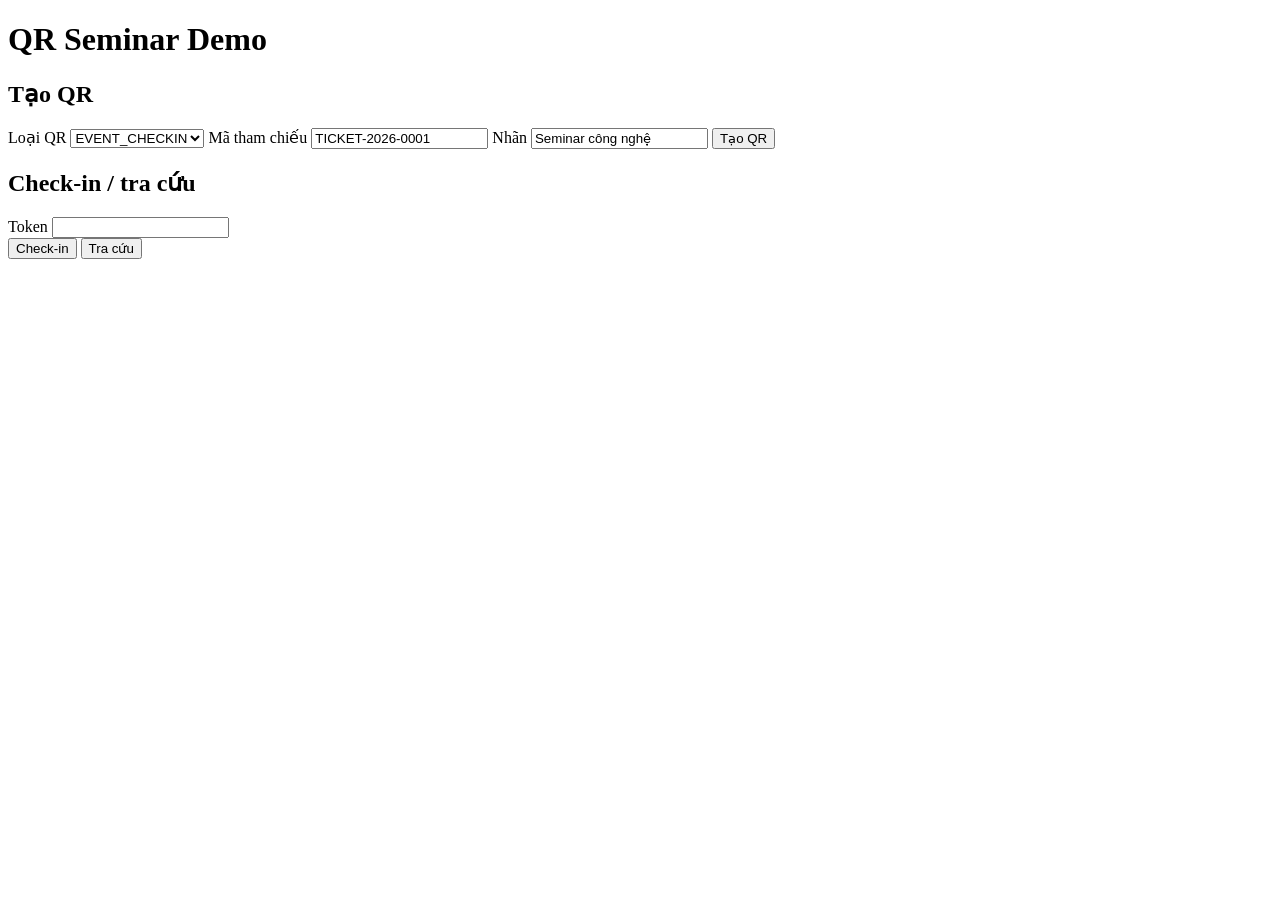
==== demo/templates/index.html @ 902a5c1c "added html interfaces" ====
<!doctype html>
<html lang="vi">
  <head>
    <meta charset="utf-8" />
    <meta name="viewport" content="width=device-width, initial-scale=1" />
    <title>QR Seminar Demo</title>
    <link rel="stylesheet" href="/static/styles.css" />
  </head>
  <body>
    <div class="page">
      <header class="site-header">
        <div>
          <h1>QR Seminar Demo</h1>
        </div>
      </header>

      <main class="grid">
        <div class="col-left">
          <section class="card" id="create-card">
            <h2>Tạo QR</h2>
            <form id="create-form">
              <label class="field"
                >Loại QR
                <select id="type">
                  <option value="EVENT_CHECKIN">EVENT_CHECKIN</option>
                  <option value="DIGITAL_TICKET">DIGITAL_TICKET</option>
                  <option value="PRODUCT">PRODUCT</option>
                </select>
              </label>
              <label class="field"
                >Mã tham chiếu
                <input
                  id="referenceId"
                  value="TICKET-2026-0001"
                  maxlength="100"
                />
              </label>
              <label class="field"
                >Nhãn
                <input id="label" value="Seminar công nghệ" maxlength="200" />
              </label>

              <div id="product-fields" hidden>
                <label class="field"
                  >Mã lô
                  <input id="batch" maxlength="50" placeholder="LOT-2026-01" />
                </label>
                <label class="field"
                  >Thông tin
                  <textarea
                    id="info"
                    maxlength="300"
                    placeholder="Hướng dẫn sử dụng, bảo hành..."
                  ></textarea>
                </label>
              </div>

              <div id="digital-fields" hidden>
                <label class="field"
                  >Chủ vé
                  <input
                    id="holder"
                    maxlength="100"
                    placeholder="Nguyễn Văn B"
                  />
                </label>
                <label class="field"
                  >Số ghế
                  <input id="seat" maxlength="20" placeholder="B12" />
                </label>
              </div>

              <button class="btn" type="submit">Tạo QR</button>
              <p id="create-error" class="error"></p>
            </form>
          </section>

          <section class="card" id="checkin-card">
            <h2>Check-in / tra cứu</h2>
            <label class="field"
              >Token
              <input id="check-token" autocomplete="off" />
            </label>
            <div class="row">
              <button id="checkin" class="btn">Check-in</button>
              <button id="resolve" class="btn ghost">Tra cứu</button>
            </div>
            <p id="status" class="status"></p>
          </section>
        </div>

        <section class="card col-center" id="result">
          <p class="message" id="result-empty"></p>
          <div id="result-body" hidden>
            <a id="download" download="qr.png" title="Nhấn để tải QR">
              <img id="qr-image" alt="QR code" />
            </a>
            <dl class="facts">
              <dt>Token</dt>
              <dd id="token"></dd>
              <dt>Hạn dùng</dt>
              <dd id="expires"></dd>
            </dl>
          </div>
        </section>

        <div class="col-right">
          <section class="card" id="live-card" hidden>
            <p class="counter">
              <strong id="checked">0</strong>
              <span>người đã check-in</span>
            </p>
            <ul class="people" id="people"></ul>
          </section>
        </div>
      </main>
    </div>
    <script>
      const el = (id) => document.getElementById(id);
      let lastKey = null;

      function showStatus(text, ok) {
        const box = el("status");
        box.textContent = text;
        box.className = "status " + (ok ? "ok" : "bad");
      }

      async function onTypeChange(event) {
        const type = el("type").value;
        const prevType = event.target.dataset.prev;
        event.target.dataset.prev = type;

        el("product-fields").hidden = type !== "PRODUCT";
        el("digital-fields").hidden = type !== "DIGITAL_TICKET";

        if (prevType) {
          await fetch("/api/reset?type=" + prevType, { method: "POST" }).catch(
            () => {},
          );
        }

        el("result").hidden = true;
        el("result-body").hidden = true;
        el("check-token").value = "";
        showStatus("Đã reset lịch sử check-in", true);
        lastKey = null;
        loadStats();
      }
      el("type").addEventListener("change", onTypeChange);

      async function loadStats() {
        try {
          const response = await fetch("/api/stats");
          const data = await response.json();
          el("checked").textContent = data.checkedIn;
          const isProduct = el("type").value === "PRODUCT";
          el("live-card").hidden = isProduct || data.checkedIn === 0;

          const key = data.recent
            .map((item) => item.referenceId + item.checkedInAt)
            .join("|");
          if (key === lastKey) return;
          lastKey = key;

          const list = el("people");
          list.innerHTML = "";
          data.recent.forEach((item, index) => {
            const li = document.createElement("li");
            if (index === 0) li.className = "is-new";
            const order = document.createElement("span");
            order.className = "index";
            order.textContent = "#" + (data.recent.length - index);
            const who = document.createElement("div");
            who.className = "who";
            who.textContent = item.label;
            const small = document.createElement("small");
            small.textContent = item.referenceId;
            who.appendChild(small);
            const time = document.createElement("span");
            time.className = "time";
            time.textContent = item.checkedInAt;
            li.append(order, who, time);
            list.appendChild(li);
          });
        } catch (error) {
          el("checked").textContent = "0";
          el("live-card").hidden = true;
        }
      }

      el("create-form").addEventListener("submit", async (event) => {
        event.preventDefault();
        el("create-error").textContent = "";
        const type = el("type").value;
        const payload = {
          type,
          referenceId: el("referenceId").value.trim(),
          label: el("label").value.trim(),
        };
        if (type === "PRODUCT") {
          payload.batch = el("batch").value.trim();
          payload.info = el("info").value.trim();
        }
        if (type === "DIGITAL_TICKET") {
          payload.holder = el("holder").value.trim();
          payload.seat = el("seat").value.trim();
        }
        try {
          const response = await fetch("/api/qr", {
            method: "POST",
            headers: { "Content-Type": "application/json" },
            body: JSON.stringify(payload),
          });
          const data = await response.json();
          if (!response.ok) {
            el("create-error").textContent = data.error || "Tạo QR thất bại";
            return;
          }
          const src = "data:image/png;base64," + data.imagePngBase64;
          el("qr-image").src = src;
          el("download").href = src;
          el("token").textContent = data.token;
          el("expires").textContent = new Date(data.expiresAt).toLocaleString(
            "vi-VN",
          );
          el("result-body").hidden = false;
          el("result-empty").hidden = true;
          el("check-token").value = data.token;
          showStatus("", true);
          loadStats();
        } catch (error) {
          el("create-error").textContent = "Không gọi được API";
        }
      });

      el("checkin").addEventListener("click", async () => {
        const token = el("check-token").value.trim();
        if (!token) {
          showStatus("Nhập token trước", false);
          return;
        }
        const response = await fetch("/api/check-ins", {
          method: "POST",
          headers: { "Content-Type": "application/json" },
          body: JSON.stringify({ token }),
        });
        const data = await response.json();
        if (response.ok) {
          showStatus("CHECKED_IN · " + data.referenceId, true);
          loadStats();
        } else {
          showStatus(data.error || "Check-in thất bại", false);
        }
      });

      el("resolve").addEventListener("click", async () => {
        const token = el("check-token").value.trim();
        if (!token) {
          showStatus("Nhập token trước", false);
          return;
        }
        const response = await fetch(
          "/api/qr/resolve/" + encodeURIComponent(token),
        );
        const data = await response.json();
        if (response.ok) {
          showStatus(
            data.status + " · " + data.type + " · " + data.referenceId,
            true,
          );
        } else {
          showStatus(data.error || "Không tìm thấy token", false);
        }
      });

      // Reload trang = phiên demo mới
      (async function init() {
        el("type").dataset.prev = el("type").value;

        // Chỉ reset nếu là phiên mới (tab mới), không phải F5
        if (!sessionStorage.getItem("qr-demo-session")) {
          await fetch("/api/reset", { method: "POST" }).catch(() => {});
          sessionStorage.setItem("qr-demo-session", "1");
        }

        lastKey = null;
        loadStats();
      })();
      setInterval(loadStats, 300);
    </script>
  </body>
</html>
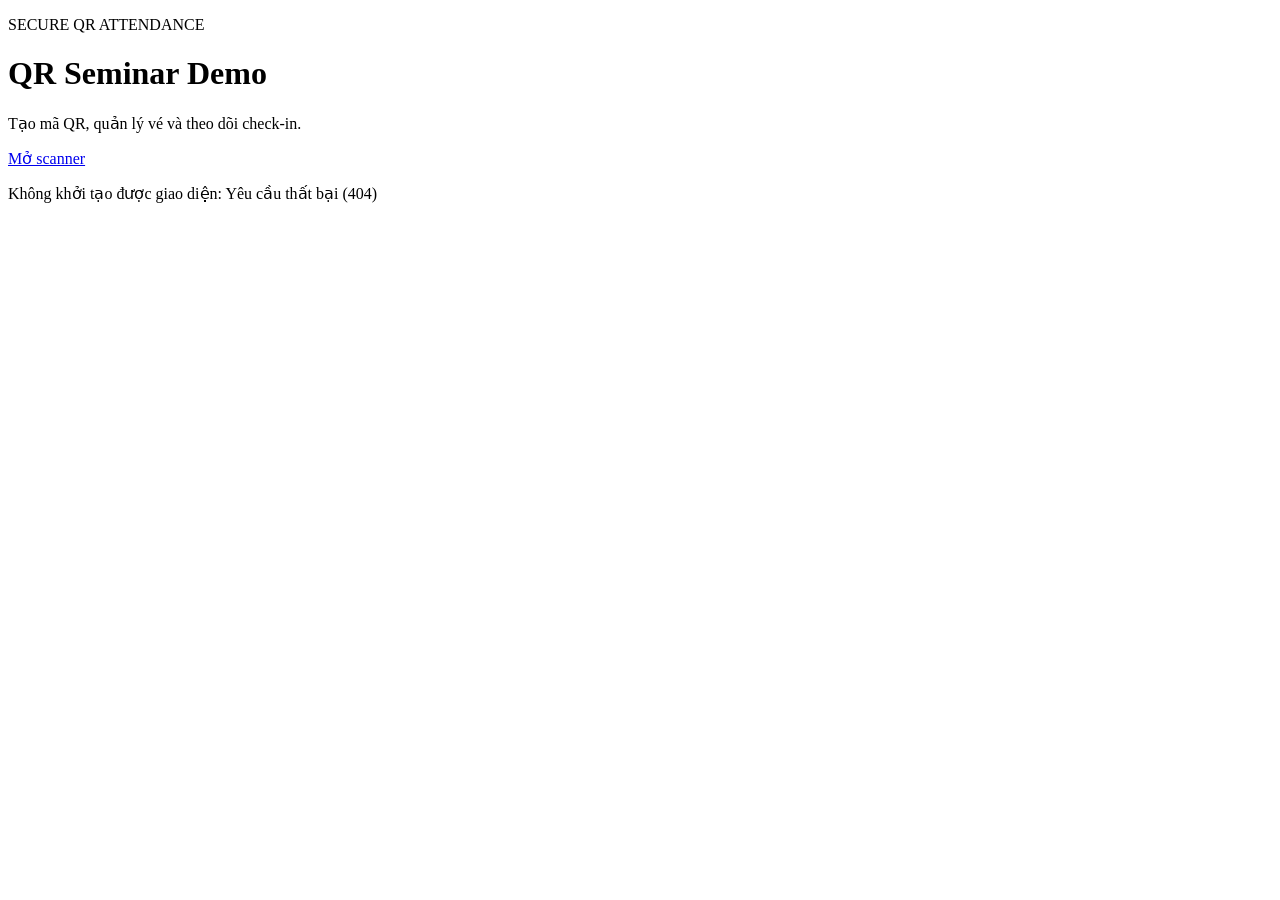
==== commit ce765bce: "Add Docker setup and initial migration scripts for attendance application - Created a demo .env.exam" ====
--- a/demo/templates/index.html
+++ b/demo/templates/index.html
@@ -10,283 +10,343 @@
     <div class="page">
       <header class="site-header">
         <div>
+          <p class="eyebrow">SECURE QR ATTENDANCE</p>
           <h1>QR Seminar Demo</h1>
+          <p class="muted">Tạo mã QR, quản lý vé và theo dõi check-in.</p>
+        </div>
+        <div class="header-actions">
+          <a class="btn ghost" href="/scanner">Mở scanner</a>
+          <span id="account" class="account"></span>
+          <button id="logout" class="btn ghost" hidden>Đăng xuất</button>
         </div>
       </header>
 
-      <main class="grid">
-        <div class="col-left">
-          <section class="card" id="create-card">
-            <h2>Tạo QR</h2>
-            <form id="create-form">
-              <label class="field"
-                >Loại QR
-                <select id="type">
-                  <option value="EVENT_CHECKIN">EVENT_CHECKIN</option>
-                  <option value="DIGITAL_TICKET">DIGITAL_TICKET</option>
-                  <option value="PRODUCT">PRODUCT</option>
-                </select>
-              </label>
-              <label class="field"
-                >Mã tham chiếu
-                <input
-                  id="referenceId"
-                  value="TICKET-2026-0001"
-                  maxlength="100"
-                />
-              </label>
-              <label class="field"
-                >Nhãn
-                <input id="label" value="Seminar công nghệ" maxlength="200" />
-              </label>
-
-              <div id="product-fields" hidden>
-                <label class="field"
-                  >Mã lô
-                  <input id="batch" maxlength="50" placeholder="LOT-2026-01" />
+      <section id="login-needed" class="card auth-message" hidden>
+        <h2>Bạn chưa đăng nhập</h2>
+        <p>Đăng nhập tài khoản admin để quản lý QR và vé.</p>
+        <a class="btn" href="/login">Đăng nhập</a>
+      </section>
+      <p id="notice" class="notice" role="status"></p>
+
+      <main id="dashboard" hidden>
+        <div class="grid">
+          <div class="col-left">
+            <section class="card" id="create-card">
+              <h2>Phát hành QR vé / sản phẩm</h2>
+              <form id="create-form">
+                <label class="field">Loại QR
+                  <select id="type">
+                    <option value="DIGITAL_TICKET">DIGITAL_TICKET · Vé điện tử</option>
+                    <option value="EVENT_CHECKIN">EVENT_CHECKIN · QR điểm danh sự kiện</option>
+                    <option value="PRODUCT">PRODUCT · Tra cứu sản phẩm</option>
+                  </select>
                 </label>
-                <label class="field"
-                  >Thông tin
-                  <textarea
-                    id="info"
-                    maxlength="300"
-                    placeholder="Hướng dẫn sử dụng, bảo hành..."
-                  ></textarea>
+                <label class="field" id="event-field" hidden>Sự kiện
+                  <select id="event"></select>
                 </label>
+                <div id="event-fields" hidden>
+                  <label class="field">Hoặc tạo sự kiện mới<input id="event-name" maxlength="160" placeholder="Để trống nếu dùng sự kiện đang chọn" /></label>
+                  <details class="event-settings" id="event-settings">
+                    <summary>Vị trí và giờ điểm danh (tùy chọn)</summary>
+                    <p class="hint">Chỉ cấu hình GPS nếu muốn giới hạn tự điểm danh theo khoảng cách. Khi tạo sự kiện mới, hãy tạo trước rồi chọn sự kiện để cài đặt.</p>
+                    <div class="coordinate-row">
+                      <label class="field">Vĩ độ<input id="event-latitude" type="number" step="any" min="-90" max="90" placeholder="10.7769" /></label>
+                      <label class="field">Kinh độ<input id="event-longitude" type="number" step="any" min="-180" max="180" placeholder="106.7009" /></label>
+                    </div>
+                    <button id="event-location" class="btn ghost" type="button">Dùng vị trí hiện tại</button>
+                    <label class="field">Bán kính cho phép (m)<input id="event-radius" type="number" min="20" max="2000" step="10" value="100" /></label>
+                    <div class="coordinate-row">
+                      <label class="field">Mở điểm danh<input id="event-starts" type="datetime-local" /></label>
+                      <label class="field">Đóng điểm danh<input id="event-ends" type="datetime-local" /></label>
+                    </div>
+                  </details>
+                  <p id="event-message" class="hint"></p>
+                </div>
+                <div id="common-fields">
+                <label class="field">Mã tham chiếu
+                  <input id="referenceId" value="TICKET-2026-0001" maxlength="100" required />
+                </label>
+                <label class="field">Nhãn
+                  <input id="label" value="Seminar công nghệ" maxlength="200" required />
+                </label>
+                </div>
+                <div id="product-fields" hidden>
+                  <label class="field">Mã lô<input id="batch" maxlength="50" placeholder="LOT-2026-01" /></label>
+                  <label class="field">Thông tin<textarea id="info" maxlength="300" placeholder="Mô tả, hướng dẫn sử dụng..."></textarea></label>
+                </div>
+                <div id="digital-fields" hidden>
+                  <label class="field">Chủ vé<input id="holder" maxlength="100" placeholder="Nguyễn Văn B" /></label>
+                  <label class="field">Số ghế<input id="seat" maxlength="20" placeholder="B12" /></label>
+                </div>
+                <button id="create-qr" class="btn" type="submit">Tạo QR</button>
+                <p id="create-error" class="error"></p>
+              </form>
+            </section>
+
+            <section class="card" id="checkin-card">
+              <h2>Kiểm tra QR</h2>
+              <label class="field">Token QR<input id="check-token" autocomplete="off" /></label>
+              <div class="row">
+                <button id="checkin" class="btn" type="button">Check-in vé</button>
+                <button id="resolve" class="btn ghost" type="button">Tra cứu PRODUCT</button>
               </div>
-
-              <div id="digital-fields" hidden>
-                <label class="field"
-                  >Chủ vé
-                  <input
-                    id="holder"
-                    maxlength="100"
-                    placeholder="Nguyễn Văn B"
-                  />
-                </label>
-                <label class="field"
-                  >Số ghế
-                  <input id="seat" maxlength="20" placeholder="B12" />
-                </label>
-              </div>
-
-              <button class="btn" type="submit">Tạo QR</button>
-              <p id="create-error" class="error"></p>
-            </form>
+              <p class="hint">Mỗi sự kiện dùng một QR chung để nhiều người tự điểm danh. Vé điện tử riêng có thể được nhân viên quét tại cổng; PRODUCT chỉ tra cứu.</p>
+              <p id="status" class="status" role="status"></p>
+            </section>
+          </div>
+
+          <section class="card col-center" id="result">
+            <p class="message" id="result-empty">QR mới tạo sẽ hiển thị tại đây.</p>
+            <div id="result-body" hidden>
+              <a id="download" download="qr.png" title="Nhấn để tải QR"><img id="qr-image" alt="QR code" /></a>
+              <dl class="facts">
+                <dt>Mã tham chiếu</dt><dd id="token-label"></dd>
+                <dt>Token (chỉ hiển thị sau khi phát hành)</dt><dd id="token"></dd>
+                <dt>Hạn dùng</dt><dd id="expires"></dd>
+                <dt>Trang QR công khai</dt><dd id="public-url"></dd>
+              </dl>
+            </div>
           </section>
 
-          <section class="card" id="checkin-card">
-            <h2>Check-in / tra cứu</h2>
-            <label class="field"
-              >Token
-              <input id="check-token" autocomplete="off" />
-            </label>
-            <div class="row">
-              <button id="checkin" class="btn">Check-in</button>
-              <button id="resolve" class="btn ghost">Tra cứu</button>
-            </div>
-            <p id="status" class="status"></p>
-          </section>
+          <div class="col-right">
+            <section class="card stats-card">
+              <p class="counter"><strong id="checked">0</strong><span>lượt đã điểm danh</span></p>
+              <p class="summary"><span>Tổng vé/điểm danh</span><b id="total">0</b></p>
+              <p class="summary"><span>Tự điểm danh sự kiện</span><b id="self-checkins">0</b></p>
+              <p class="summary"><span>Chưa sử dụng</span><b id="issued">0</b></p>
+              <div class="section-heading stats-history-heading"><h3>Gần đây</h3><button id="clear-history" class="btn ghost" type="button">Xóa lịch sử</button></div>
+              <ul class="people" id="people"></ul>
+            </section>
+          </div>
         </div>
 
-        <section class="card col-center" id="result">
-          <p class="message" id="result-empty"></p>
-          <div id="result-body" hidden>
-            <a id="download" download="qr.png" title="Nhấn để tải QR">
-              <img id="qr-image" alt="QR code" />
-            </a>
-            <dl class="facts">
-              <dt>Token</dt>
-              <dd id="token"></dd>
-              <dt>Hạn dùng</dt>
-              <dd id="expires"></dd>
-            </dl>
-          </div>
+        <section class="card lower-card">
+          <div class="section-heading"><div><p class="eyebrow">ADMIN</p><h2>Vé đã phát hành</h2></div><button id="refresh" class="btn ghost" type="button">Làm mới</button></div>
+          <div class="table-wrap"><table><thead><tr><th>Mã</th><th>Loại</th><th>Sự kiện</th><th>Email / SĐT</th><th>Trạng thái</th><th>Hạn dùng</th><th></th></tr></thead><tbody id="tickets"></tbody></table></div>
+          <p id="empty" class="message">Chưa có vé.</p>
         </section>
-
-        <div class="col-right">
-          <section class="card" id="live-card" hidden>
-            <p class="counter">
-              <strong id="checked">0</strong>
-              <span>người đã check-in</span>
-            </p>
-            <ul class="people" id="people"></ul>
-          </section>
-        </div>
       </main>
     </div>
+
     <script>
       const el = (id) => document.getElementById(id);
-      let lastKey = null;
-
-      function showStatus(text, ok) {
-        const box = el("status");
-        box.textContent = text;
-        box.className = "status " + (ok ? "ok" : "bad");
-      }
-
-      async function onTypeChange(event) {
+      let csrf = "";
+      const LAST_QR_KEY = "qr-seminar:last-generated-qr";
+      class ApiError extends Error { constructor(message, status) { super(message); this.status = status; } }
+      async function api(url, options = {}) {
+        const headers = { ...(options.body ? { "Content-Type": "application/json" } : {}), ...(options.method ? { "X-CSRF-Token": csrf } : {}), ...(options.headers || {}) };
+        const response = await fetch(url, { ...options, headers });
+        const data = await response.json().catch(() => ({}));
+        if (!response.ok) throw new ApiError(data.error || `Yêu cầu thất bại (${response.status})`, response.status);
+        return data;
+      }
+      function showStatus(text, ok = true) {
+        el("status").textContent = text;
+        el("status").className = "status " + (ok ? "ok" : "bad");
+      }
+      function showNotice(text, bad = false) {
+        el("notice").textContent = text;
+        el("notice").className = "notice " + (bad ? "bad" : "ok");
+      }
+
+      async function refresh() {
+        const [stats, ticketData, checkins] = await Promise.all([
+          api("/api/stats"), api("/api/tickets"), api("/api/check-ins")
+        ]);
+        el("checked").textContent = stats.checkedIn;
+        el("total").textContent = stats.tickets;
+        el("self-checkins").textContent = stats.selfCheckins || 0;
+        el("issued").textContent = stats.issued;
+        const tbody = el("tickets"); tbody.replaceChildren();
+        el("empty").hidden = ticketData.tickets.length > 0;
+        ticketData.tickets.forEach((ticket) => {
+          const row = document.createElement("tr");
+          [ticket.referenceId, ticket.type, ticket.eventId ?? "PRODUCT", ticket.contactEmail && ticket.contactPhone ? `${ticket.contactEmail} · ${ticket.contactPhone}` : "Chưa đăng ký", ticket.status, ticket.expiresAt ? new Date(ticket.expiresAt).toLocaleString("vi-VN") : "Không hết hạn"].forEach((value) => {
+            const cell = document.createElement("td"); cell.textContent = value; row.append(cell);
+          });
+          const action = document.createElement("td");
+          const remove = document.createElement("button"); remove.className = "text-button"; remove.textContent = "Xóa";
+          remove.onclick = async () => { if (confirm(`Xóa QR ${ticket.referenceId} khỏi danh sách? QR chưa dùng sẽ bị vô hiệu hóa; lịch sử điểm danh được giữ.`)) { try { await api(`/api/tickets/${ticket.id}`, { method: "DELETE" }); showNotice("Đã xóa QR khỏi danh sách."); await refresh(); } catch (error) { showNotice(error.message, true); } } };
+          action.append(remove);
+          row.append(action); tbody.append(row);
+        });
+        const people = el("people"); people.replaceChildren();
+        checkins.items.slice(0, 20).forEach((item, index) => {
+          const li = document.createElement("li"); if (index === 0) li.className = "is-new";
+          const order = document.createElement("span"); order.className = "index"; order.textContent = `#${index + 1}`;
+          const who = document.createElement("div"); who.className = "who"; who.textContent = item.referenceId;
+          const small = document.createElement("small"); small.textContent = item.staff; who.append(small);
+          const time = document.createElement("span"); time.className = "time"; time.textContent = new Date(item.checkedInAt).toLocaleTimeString("vi-VN");
+          li.append(order, who, time); people.append(li);
+        });
+      }
+
+      async function initialize(preferredEventId = null) {
+        // Chỉ hiện thông báo đăng nhập khi endpoint session thật sự trả về 401.
+        const c = await api("/api/csrf"); csrf = c.csrfToken;
+        let session;
+        try { session = await api("/api/session"); }
+        catch (error) {
+          if (error.status === 401) { el("login-needed").hidden = false; el("dashboard").hidden = true; }
+          else showNotice(`Không kiểm tra được phiên đăng nhập: ${error.message}`, true);
+          return;
+        }
+        if (session.role !== "admin") { location.href = "/scanner"; return; }
+        el("login-needed").hidden = true; el("dashboard").hidden = false;
+        el("logout").hidden = false; el("account").textContent = `Đang đăng nhập: ${session.username}`;
+        try {
+          const savedQr = sessionStorage.getItem(LAST_QR_KEY);
+          if (savedQr) {
+            const parsedQr = JSON.parse(savedQr);
+            if (parsedQr && parsedQr.imagePngBase64 && parsedQr.type) renderGeneratedQr(parsedQr, false);
+            else sessionStorage.removeItem(LAST_QR_KEY);
+          }
+          } catch (_) { try { sessionStorage.removeItem(LAST_QR_KEY); } catch (_) {} }
+        const eventSelect = el("event"); eventSelect.replaceChildren();
+        session.events.forEach((event) => { const option = document.createElement("option"); option.value = event.id; option.textContent = event.name; eventSelect.append(option); });
+        if (preferredEventId && session.events.some((event) => event.id === preferredEventId)) eventSelect.value = String(preferredEventId);
+        if (eventSelect.value) await loadEventSettings(eventSelect.value);
+        if (!session.events.length) showNotice("Chưa có sự kiện. Chọn EVENT_CHECKIN để tạo QR điểm danh hoặc tạo sự kiện trước khi phát hành vé điện tử.");
+        try { await refresh(); }
+        catch (error) { showNotice(`Đã đăng nhập, nhưng không tải được dữ liệu: ${error.message}`, true); }
+      }
+
+      el("logout").onclick = async () => { try { await api("/api/logout", { method: "POST" }); sessionStorage.removeItem(LAST_QR_KEY); location.href = "/login"; } catch (error) { showNotice(error.message, true); } };
+      function updateQrTypeFields() {
         const type = el("type").value;
-        const prevType = event.target.dataset.prev;
-        event.target.dataset.prev = type;
-
+        el("event-field").hidden = type === "PRODUCT";
+        el("event-fields").hidden = type !== "EVENT_CHECKIN";
+        el("common-fields").hidden = type === "EVENT_CHECKIN";
+        el("referenceId").required = type !== "EVENT_CHECKIN";
+        el("label").required = type !== "EVENT_CHECKIN";
         el("product-fields").hidden = type !== "PRODUCT";
         el("digital-fields").hidden = type !== "DIGITAL_TICKET";
-
-        if (prevType) {
-          await fetch("/api/reset?type=" + prevType, { method: "POST" }).catch(
-            () => {},
-          );
-        }
-
-        el("result").hidden = true;
-        el("result-body").hidden = true;
-        el("check-token").value = "";
-        showStatus("Đã reset lịch sử check-in", true);
-        lastKey = null;
-        loadStats();
-      }
-      el("type").addEventListener("change", onTypeChange);
-
-      async function loadStats() {
-        try {
-          const response = await fetch("/api/stats");
-          const data = await response.json();
-          el("checked").textContent = data.checkedIn;
-          const isProduct = el("type").value === "PRODUCT";
-          el("live-card").hidden = isProduct || data.checkedIn === 0;
-
-          const key = data.recent
-            .map((item) => item.referenceId + item.checkedInAt)
-            .join("|");
-          if (key === lastKey) return;
-          lastKey = key;
-
-          const list = el("people");
-          list.innerHTML = "";
-          data.recent.forEach((item, index) => {
-            const li = document.createElement("li");
-            if (index === 0) li.className = "is-new";
-            const order = document.createElement("span");
-            order.className = "index";
-            order.textContent = "#" + (data.recent.length - index);
-            const who = document.createElement("div");
-            who.className = "who";
-            who.textContent = item.label;
-            const small = document.createElement("small");
-            small.textContent = item.referenceId;
-            who.appendChild(small);
-            const time = document.createElement("span");
-            time.className = "time";
-            time.textContent = item.checkedInAt;
-            li.append(order, who, time);
-            list.appendChild(li);
-          });
-        } catch (error) {
-          el("checked").textContent = "0";
-          el("live-card").hidden = true;
-        }
-      }
-
-      el("create-form").addEventListener("submit", async (event) => {
-        event.preventDefault();
-        el("create-error").textContent = "";
+        el("create-qr").textContent = type === "EVENT_CHECKIN" ? "Tạo / cập nhật QR sự kiện" : "Tạo QR";
+      }
+      el("type").onchange = updateQrTypeFields;
+      updateQrTypeFields();
+      el("event-name").oninput = () => {
+        el("event-settings").hidden = Boolean(el("event-name").value.trim());
+        el("event-message").textContent = el("event-name").value.trim() ? "Tạo sự kiện trước; sau đó chọn sự kiện để cài GPS và giờ nếu cần." : "Để trống để dùng sự kiện đang chọn.";
+      };
+      el("event-location").onclick = () => {
+        if (!navigator.geolocation) { el("event-message").textContent = "Trình duyệt không hỗ trợ định vị."; return; }
+        el("event-message").textContent = "Đang lấy vị trí hiện tại…";
+        navigator.geolocation.getCurrentPosition(({ coords }) => {
+          el("event-latitude").value = coords.latitude.toFixed(6);
+          el("event-longitude").value = coords.longitude.toFixed(6);
+          el("event-message").textContent = `Đã lấy vị trí (độ chính xác khoảng ${Math.round(coords.accuracy)} m).`;
+        }, (error) => { el("event-message").textContent = `Không lấy được vị trí: ${error.message}`; }, { enableHighAccuracy: true, timeout: 15000, maximumAge: 0 });
+      };
+      el("create-form").onsubmit = async (event) => {
+        event.preventDefault(); el("create-error").textContent = "";
         const type = el("type").value;
-        const payload = {
-          type,
-          referenceId: el("referenceId").value.trim(),
-          label: el("label").value.trim(),
-        };
-        if (type === "PRODUCT") {
-          payload.batch = el("batch").value.trim();
-          payload.info = el("info").value.trim();
-        }
-        if (type === "DIGITAL_TICKET") {
-          payload.holder = el("holder").value.trim();
-          payload.seat = el("seat").value.trim();
-        }
-        try {
-          const response = await fetch("/api/qr", {
-            method: "POST",
-            headers: { "Content-Type": "application/json" },
-            body: JSON.stringify(payload),
-          });
-          const data = await response.json();
-          if (!response.ok) {
-            el("create-error").textContent = data.error || "Tạo QR thất bại";
-            return;
-          }
-          const src = "data:image/png;base64," + data.imagePngBase64;
-          el("qr-image").src = src;
-          el("download").href = src;
-          el("token").textContent = data.token;
-          el("expires").textContent = new Date(data.expiresAt).toLocaleString(
-            "vi-VN",
-          );
-          el("result-body").hidden = false;
-          el("result-empty").hidden = true;
-          el("check-token").value = data.token;
-          showStatus("", true);
-          loadStats();
-        } catch (error) {
-          el("create-error").textContent = "Không gọi được API";
-        }
-      });
-
-      el("checkin").addEventListener("click", async () => {
-        const token = el("check-token").value.trim();
-        if (!token) {
-          showStatus("Nhập token trước", false);
+        if (type === "EVENT_CHECKIN") {
+          try {
+            const newEventName = el("event-name").value.trim();
+            if (newEventName) {
+              const created = await api("/api/events", { method: "POST", body: JSON.stringify({ name: newEventName }) });
+              el("event-name").value = "";
+              el("event-settings").hidden = false;
+              await initialize(created.id);
+              renderGeneratedQr({ type, referenceId: created.name, token: null, publicUrl: created.checkinUrl, imagePngBase64: created.imagePngBase64, expiresAt: null });
+              showStatus(`Đã tạo QR điểm danh cho sự kiện ${created.name}.`);
+            } else {
+              const eventId = el("event").value;
+              if (!eventId) throw new Error("Hãy chọn sự kiện hoặc nhập tên để tạo sự kiện mới.");
+              const updated = await api(`/api/events/${eventId}/settings`, { method: "PATCH", body: JSON.stringify(eventSettingsPayload()) });
+              renderGeneratedQr({ type, referenceId: updated.name, token: null, publicUrl: updated.checkinUrl, imagePngBase64: updated.imagePngBase64, expiresAt: null });
+              el("event-message").textContent = updated.selfCheckinEnabled ? `Đã lưu. Tự điểm danh trong bán kính ${updated.radiusMeters} m.` : "Đã lưu. QR điểm danh không giới hạn vị trí GPS.";
+              showStatus(`Đã cập nhật QR điểm danh cho sự kiện ${updated.name}.`);
+            }
+            await refresh();
+          } catch (error) { el("create-error").textContent = error.message; }
           return;
         }
-        const response = await fetch("/api/check-ins", {
-          method: "POST",
-          headers: { "Content-Type": "application/json" },
-          body: JSON.stringify({ token }),
-        });
-        const data = await response.json();
-        if (response.ok) {
-          showStatus("CHECKED_IN · " + data.referenceId, true);
-          loadStats();
-        } else {
-          showStatus(data.error || "Check-in thất bại", false);
+        const payload = { type, referenceId: el("referenceId").value.trim(), label: el("label").value.trim() };
+        if (type !== "PRODUCT") {
+          if (!el("event").value) { el("create-error").textContent = "Hãy tạo và chọn sự kiện trước."; return; }
+          payload.eventId = Number(el("event").value);
         }
-      });
-
-      el("resolve").addEventListener("click", async () => {
-        const token = el("check-token").value.trim();
-        if (!token) {
-          showStatus("Nhập token trước", false);
-          return;
+        if (type === "PRODUCT") Object.assign(payload, { batch: el("batch").value.trim(), info: el("info").value.trim() });
+        if (type === "DIGITAL_TICKET") Object.assign(payload, { holder: el("holder").value.trim(), seat: el("seat").value.trim() });
+        try {
+          const data = await api("/api/qr", { method: "POST", body: JSON.stringify(payload) });
+          renderGeneratedQr(data);
+          el("check-token").value = type === "PRODUCT" ? "" : (data.token || data.publicUrl || "");
+          showStatus(type === "DIGITAL_TICKET" ? "Đã tạo vé điện tử. Người tham dự quét QR để đăng ký email và số điện thoại; nhân viên quét vé tại cổng." : "Đã tạo QR tra cứu sản phẩm.");
+          await refresh();
+        } catch (error) { el("create-error").textContent = error.message; }
+      };
+      function renderGeneratedQr(data, persist = true) {
+        const src = "data:image/png;base64," + data.imagePngBase64;
+        el("qr-image").src = src; el("download").href = src;
+        el("token-label").textContent = data.referenceId;
+        const showRawToken = Boolean(data.token);
+        const tokenTerm = el("token").previousElementSibling;
+        tokenTerm.hidden = !showRawToken; el("token").hidden = !showRawToken; el("token").textContent = showRawToken ? data.token : "";
+        el("expires").textContent = data.expiresAt ? new Date(data.expiresAt).toLocaleString("vi-VN") : "Không hết hạn";
+        el("public-url").textContent = data.publicUrl || "QR token dùng cho scanner staff";
+        el("result-empty").hidden = true; el("result-body").hidden = false;
+        el("check-token").value = data.type === "EVENT_CHECKIN" ? "" : (data.token || data.publicUrl || "");
+        if (persist) {
+          try { sessionStorage.setItem(LAST_QR_KEY, JSON.stringify(data)); }
+          catch (_) { showNotice("QR vẫn đang hiển thị, nhưng trình duyệt không cho lưu để khôi phục sau khi tải lại trang.", true); }
         }
-        const response = await fetch(
-          "/api/qr/resolve/" + encodeURIComponent(token),
-        );
-        const data = await response.json();
-        if (response.ok) {
-          showStatus(
-            data.status + " · " + data.type + " · " + data.referenceId,
-            true,
-          );
-        } else {
-          showStatus(data.error || "Không tìm thấy token", false);
-        }
-      });
-
-      // Reload trang = phiên demo mới
-      (async function init() {
-        el("type").dataset.prev = el("type").value;
-
-        // Chỉ reset nếu là phiên mới (tab mới), không phải F5
-        if (!sessionStorage.getItem("qr-demo-session")) {
-          await fetch("/api/reset", { method: "POST" }).catch(() => {});
-          sessionStorage.setItem("qr-demo-session", "1");
-        }
-
-        lastKey = null;
-        loadStats();
-      })();
-      setInterval(loadStats, 300);
+      }
+      el("checkin").onclick = async () => {
+        const token = el("check-token").value.trim(); if (!token) return showStatus("Nhập hoặc quét token trước.", false);
+        const button = el("checkin"); button.disabled = true;
+        try { const result = await api("/api/check-ins", { method: "POST", body: JSON.stringify({ token }) }); showStatus(`CHECKED_IN · ${result.referenceId}`); await refresh(); }
+        catch (error) { showStatus(error.message, false); }
+        finally { button.disabled = false; }
+      };
+      el("resolve").onclick = async () => {
+        const token = el("check-token").value.trim(); if (!token) return showStatus("Nhập token PRODUCT trước.", false);
+        try { const product = await api("/api/products/lookup", { method: "POST", body: JSON.stringify({ token }) }); showStatus(`${product.label} · ${product.referenceId}${product.info ? " · " + product.info : ""}`); }
+        catch (error) { showStatus(error.message, false); }
+      };
+      function eventSettingsPayload() {
+        const lat = el("event-latitude").value, lon = el("event-longitude").value;
+        const start = el("event-starts").value, end = el("event-ends").value;
+        return {
+          latitude: lat === "" ? null : Number(lat), longitude: lon === "" ? null : Number(lon),
+          radiusMeters: Number(el("event-radius").value),
+          startsAt: start ? new Date(start).toISOString() : null,
+          endsAt: end ? new Date(end).toISOString() : null
+        };
+      }
+      function toLocalDateTime(value) {
+        if (!value) return "";
+        const date = new Date(value);
+        return new Date(date.getTime() - date.getTimezoneOffset() * 60000).toISOString().slice(0, 16);
+      }
+      async function loadEventSettings(eventId) {
+        if (!eventId) return;
+        try {
+          const settings = await api(`/api/events/${eventId}/settings`);
+          el("event-latitude").value = settings.latitude ?? "";
+          el("event-longitude").value = settings.longitude ?? "";
+          el("event-radius").value = settings.radiusMeters;
+          el("event-starts").value = toLocalDateTime(settings.startsAt);
+          el("event-ends").value = toLocalDateTime(settings.endsAt);
+        } catch (error) { el("event-message").textContent = error.message; }
+      }
+      el("event").onchange = () => {
+        el("event-name").value = "";
+        el("event-settings").hidden = false;
+        loadEventSettings(el("event").value);
+      };
+      el("refresh").onclick = () => refresh().catch((error) => showNotice(`Không tải được dữ liệu: ${error.message}`, true));
+      el("clear-history").onclick = async () => {
+        if (!confirm("Xóa toàn bộ lịch sử check-in của vé và tự điểm danh sự kiện? Thao tác này không thể hoàn tác.")) return;
+        try {
+          const result = await api("/api/check-ins/history", { method: "DELETE" });
+          showNotice(`Đã xóa ${result.staffCheckinsRemoved + result.selfCheckinsRemoved} lượt điểm danh khỏi lịch sử.`);
+          await refresh();
+        } catch (error) { showNotice(error.message, true); }
+      };
+      initialize().catch((error) => showNotice(`Không khởi tạo được giao diện: ${error.message}`, true));
     </script>
   </body>
 </html>
